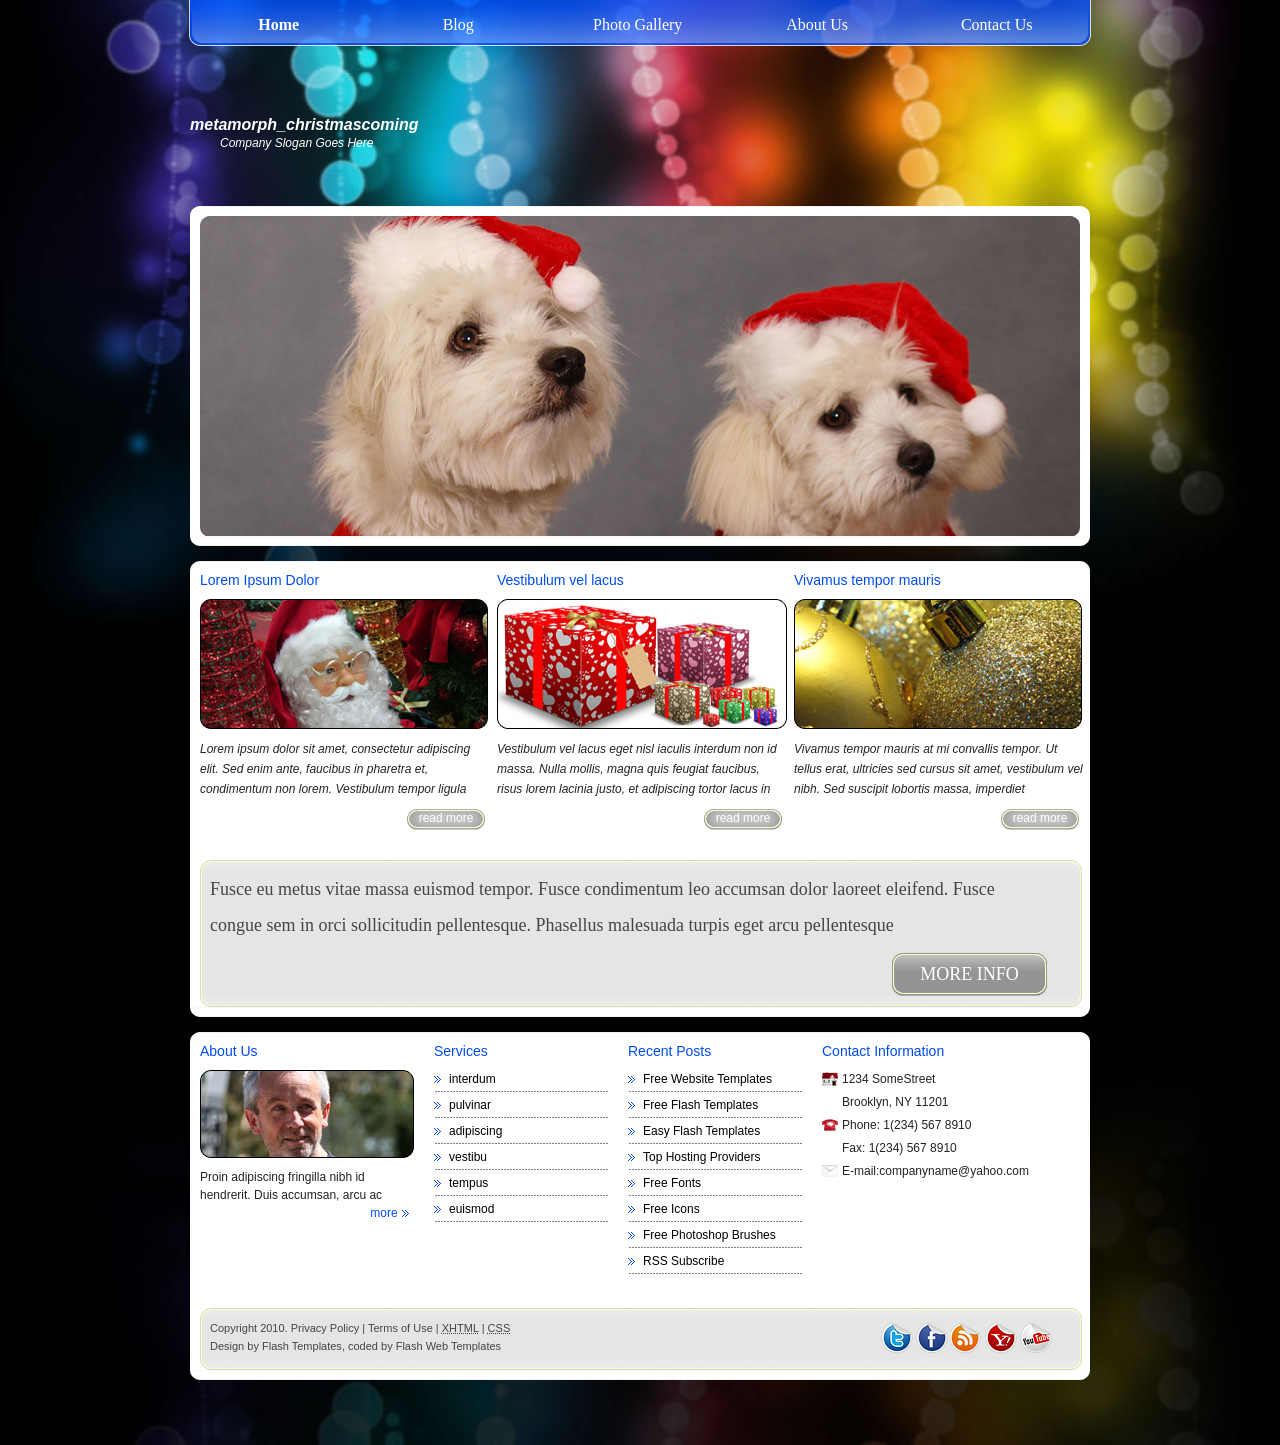
==== index.html @ 45e46383 "adding website template files" ====
<!DOCTYPE html PUBLIC "-//W3C//DTD XHTML 1.0 Transitional//EN" "http://www.w3.org/TR/xhtml1/DTD/xhtml1-transitional.dtd">
<html xmlns="http://www.w3.org/1999/xhtml">
    <head>
        <meta http-equiv="content-type" content="text/html; charset=utf-8" />
        <title>Metamorphosis Design Free Css Templates</title>
        <meta name="keywords" content="" />
        <meta name="description" content="" />
        <link href="styles.css" rel="stylesheet" type="text/css" media="screen" />
		
<!-- Begin JavaScript -->

		<script type="text/javascript" src="lib/jquery-1.3.2.min.js"></script>
		<script type="text/javascript" src="lib/jquery.tools.js"></script>
    	<script type="text/javascript" src="lib/jquery.custom.js"></script>

    </head>
    <body>
        <div id="bg_top">
            <div id="menu">
                <ul>
                    <li><a href="index.html" class="active">Home</a></li>
                    <li><a href="blog.html">Blog</a></li>
                    <li><a href="gallery.html">Photo Gallery</a></li>
                    <li><a href="aboutus.html">About Us</a></li>
                    <li><a href="contact.html">Contact Us</a></li>
                </ul>
                <div style="clear: both"></div>
            </div>
            <div id="wrap">
                <div id="logo">
                    <h1><a href="#">metamorph_christmascoming</a></h1>
                    <a href="#"><small>Company Slogan Goes Here</small></a>
                </div>
                <div class="con_top"></div>
                <div class="prev_box_header">
				
				   <div id="slider_bg">
						<div class="waveshow">
							<img src="images/page1.jpg" alt="" title="Some Text 1 Goes Here" />
							<img src="images/page2.jpg" alt="" title="Some Text 2 Goes Here" />
							<img src="images/page3.jpg" alt="" title="Some Text 3 Goes Here" />
						</div> <!-- waveshow -->
					</div> <!-- slider_bg -->				
				
                </div>
                <div class="con_bot"></div>
                <div class="clear_con"></div>
                <div class="con_top"></div>
                <div class="prev_box">
                    <div class="column3">
                        <div class="col1">
                            <h3>Lorem Ipsum Dolor</h3>
                            <a href="#"><img src="images/img1.jpg" alt="" title="" /></a>
                            <p>Lorem ipsum dolor sit amet, consectetur adipiscing elit. Sed enim ante, faucibus in pharetra et, condimentum non lorem. Vestibulum tempor ligula </p>
                            <div class="read"><a href="#">read more</a></div>
                        </div>
                        <div class="col2">
                            <h3>Vestibulum vel lacus</h3>
                            <a href="#"><img src="images/img2.jpg" alt="" title="" /></a>
                            <p>Vestibulum vel lacus eget nisl iaculis interdum non id massa. Nulla mollis, magna quis feugiat faucibus, risus lorem lacinia justo, et adipiscing tortor lacus in</p>
                            <div class="read"><a href="#">read more</a></div>
                        </div>
                        <div class="col3">
                            <h3>Vivamus tempor mauris</h3>
                            <a href="#"><img src="images/img3.jpg" alt="" title="" /></a>
                            <p>Vivamus tempor mauris at mi convallis tempor. Ut tellus erat, ultricies sed cursus sit amet, vestibulum vel nibh. Sed suscipit lobortis massa, imperdiet </p>
                            <div class="read"><a href="#">read more</a></div>
                        </div>
                        <div style="clear: both"></div>

                        <div class="more_top"></div>
                        <div class="more_bg">
                            <p>Fusce eu metus vitae massa euismod tempor. Fusce condimentum leo accumsan dolor laoreet eleifend. Fusce congue sem in orci sollicitudin pellentesque. Phasellus malesuada turpis eget arcu pellentesque </p>
                            <div class="more"><a href="#">more info</a></div>
                            <div style="clear: both"></div>
                        </div>
                        <div class="more_bot"></div>
                    </div>
                </div>
                <div class="con_bot"></div>


                <div class="clear_con"></div>
                <div class="con_top"></div>
                <div id="footer_box">
                    <div class="foot_column4">
                        <div class="foot_col1">
                            <h3>About Us</h3>
                            <a href="#"><img src="images/img4.jpg" alt="" title="" style="padding-bottom: 10px;"/></a>
                            <p>Proin adipiscing fringilla nibh id hendrerit. Duis accumsan, arcu ac</p>
                            <div class="footer_more"><a href="#">more</a></div>
                        </div>
                        <div class="foot_col2">
                            <h3>Services</h3>
                            <ul class="ls">
                                <li><a href="#">interdum</a></li>
                                <li><a href="#">pulvinar</a></li>
                                <li><a href="#">adipiscing</a></li>
                                <li><a href="#">vestibu</a></li>
                                <li><a href="#">tempus</a></li>
                                <li><a href="#">euismod </a></li>

                            </ul>
                        </div>
                        <div class="foot_col3">
                            <h3>Recent Posts</h3>
                            <ul class="ls">
                                <li><a href="#">Free Website Templates</a></li>
                                    <li><a href="#">Free Flash Templates</a></li>
                                    <li><a href="#">Easy Flash Templates</a></li>
                                    <li><a href="#">Top Hosting Providers</a></li>
                                    <li><a href="#">Free Fonts</a></li>
				    <li><a href="#">Free Icons</a></li>
				    <li><a href="#">Free Photoshop Brushes</a></li>
				    <li><a href="#">RSS Subscribe</a></li>
                            </ul>
                        </div>
                        <div class="foot_col4">
                            <h3>Contact Information</h3>
                            <div class="pad_left" style="background: url(images/home.png) no-repeat left center">
                                1234 SomeStreet
                            </div>
                            <div class="pad_left">
                                Brooklyn, NY 11201
                            </div>
                            <div class="pad_left" style="background: url(images/phone.png) no-repeat left center">
                                Phone:  1(234) 567 8910
                            </div>
                            <div class="pad_left">
                                Fax: 1(234) 567 8910
                            </div>
                            <div class="pad_left" style="background: url(images/contact.png) no-repeat left center">
                                E-mail:companyname@yahoo.com
                            </div>
                        </div>
                        <div style="clear: both"></div>
                    </div>
                    <div id="footer">
                        <div class="more_top"></div>
                        <div class="footer_bg">
                            <div id="footer_text" style="float: left;">
                                <p>Copyright  2010. <a href="#">Privacy Policy</a> | <a href="#">Terms of Use</a> | <a href="http://validator.w3.org/check/referer" title="This page validates as XHTML 1.0 Transitional"><abbr title="eXtensible HyperText Markup Language">XHTML</abbr></a> | <a href="http://jigsaw.w3.org/css-validator/check/referer" title="This page validates as CSS"><abbr title="Cascading Style Sheets">CSS</abbr></a></p>
                    <!-- Please DO NOT remove the following notice --><p>Design by <a href="http://www.metamorphozis.com/" title="Flash Templates">Flash Templates</a>, coded by <a href="http://www.flashtemplatesdesign.com/" title="Flash Web Templates">Flash Web Templates</a></p><!-- end of copyright notice-->
                            </div>
                            <div class="footer_img">
                                <a href="#"><img src="images/link1.png" alt="" title=""/></a>
                                <a href="#"><img src="images/link2.png" alt="" title=""/></a>
                                <a href="#"><img src="images/link3.png" alt="" title=""/></a>
                                <a href="#"><img src="images/link4.png" alt="" title=""/></a>
                                <a href="#"><img src="images/link5.png" alt="" title=""/></a>
                            </div>
                            <div style="clear: both"></div>
                        </div>
                        <div class="more_bot"></div>
                    </div>
                </div>
                <div class="con_bot"></div>
                <div class="clear_con"></div>
            </div>
        </div>
    </body>
</html>
---- styles.css ----
/*
Design by Metamorphosis Design
http://www.metamorphozis.com
Released for free under a Creative Commons Attribution 2.5 License
*/

*{
    margin: 0px;
    padding: 0px;
}

img{
    padding: 0px;
    border: none;
}

a{
    color: #000000;
    font-weight: bold;
    text-decoration: none;
}

a:hover {
    text-decoration: none;
    color: #a7001c;
}

body {	
    font-family: Arial, Helvetica, sans-serif;
    font-size: 12px;
    line-height: 18px;
    color: #232323;
    background: #000000 url(images/bg_bot.jpg) no-repeat bottom center;
    padding-bottom: 50px;
}

#bg_top{
    background: url(images/bg.jpg) no-repeat top center;
}

#wrap{
    width: 900px;
    margin: 0 auto;
}

/*Menu*/

#menu{
    width: 902px;
    background: url(images/menu_bg.png) no-repeat top;
    margin: 0 auto;

}

#menu ul {
    padding-left: 0px;
    list-style: none;
}

#menu li {
    display: inline;
}

#menu ul li a{
    font-family: Georgia,'Times New Roman',times,serif;
    font-size: 16px;
    color: #ffffff;
    text-align: center;
    font-weight: normal;
    text-decoration: none;
    display: block;
    float: left;
    width: 19.9%;
    height: 30px;
    padding-top: 16px;

}

#menu ul li a:hover, #menu ul li .active{
    font-weight: bold;
}

/*logo*/

#logo{
    padding-top: 70px;
    height: 90px;
}

#logo a{
    text-decoration: none;
    color: #ffffff;
}

#logo h1{
    font-family: Arial, Helvetica, sans-serif;
    font-size: 16px;
    font-style: italic;
    color: #ffffff;
    font-weight: normal;
}

#logo small{
    font-family: Arial, Helvetica, sans-serif;
    font-size: 12px;
    font-style: italic;
    color: #ffffff;
    font-weight: normal;
    padding-left: 30px;
}

/*content*/
.clear_con{
    height: 15px;
    clear: both;
}

.con_top{
    background: url(images/con_top.png) no-repeat top left;
    height: 10px;
}

.con_bot{
    background: url(images/con_bot.png) no-repeat top left;
    height: 10px;
}

/*prev box*/

.prev_box{
    background: #ffffff;
    padding-left: 10px;
    min-height: 380px;
}

.prev_box_header{
    background: #ffffff;
    padding-left: 10px;
}


#page1{
    background: url(images/page1.jpg) no-repeat left top;
    width: 880px;
    height: 321px;
}


.but_left, .but_right{
    padding-top: 150px;
    padding-left: 10px;
    padding-right: 10px;
}
.but_left{
    float: left;
}

.but_right{
    float: right;
}

.prev_text{
    padding-top: 105px;
    padding-left: 20px;
    clear: both;
}

h2{
    font-family: Georgia,'Times New Roman',times,serif;
    font-size: 14px;
    color: #003495;
    font-weight: normal;
}

h3{
    color: #004cf4;
    font-family: Arial, Helvetica, sans-serif;
    font-size: 14px;
    font-weight: normal;
    padding-bottom: 10px;
}

.read a{
    background: url(images/read_more.png) no-repeat center;
    width: 78px;
    height: 21px;
    display: block;
    text-align: center;
    color: #ffffff;
    font-weight: normal;
    float: right;
    margin-right: 5px;
    margin-top: 10px;
}

.more a{
    background: url(images/more.png) no-repeat center;
    width: 155px;
    height: 31px;
    display: block;
    text-align: center;
    color: #ffffff;
    font-weight: normal;
    font-size: 18px;
    text-transform: uppercase;
    padding-top: 12px;
    float: right;
    margin-right: 5px;
    margin-top: 10px;
    font-family: Georgia,'Times New Roman',times,serif;
}

/*footer*/

#footer_box{
    background: #ffffff;
    padding-left: 10px;
}

.footer_bg{
    background: url(images/more_bg.jpg) repeat-y center;
    width: 842px;
    padding-right: 30px;
    padding-left: 10px;
}

.foot_col1, .foot_col2, .foot_col3, .foot_col4{
    float: left;
}

.foot_col1{
    width: 214px;
}

.foot_col2, .foot_col3{
    width: 174px;
    padding-left: 20px;
}

.foot_col4{
    width: 234px;
    padding-left: 20px;
}

#footer a, #footer p{
    font-family: Arial,Helvetica,sans-serif;
    font-size: 11px;
    color: #454545;
    font-weight: normal;
}

.footer_text{
    float: left;
}

.footer_img{
    float: right;
    padding-top: 3px;
}

.footer_more a{
    background: url(images/ls1.png) no-repeat center right;
    width: 50px;  
    display: block;
    text-align: center;
    color: #004cf4;
    font-weight: normal;
    float: right;
    margin-right: 5px;
}

.ls{
    list-style: none;
    padding-left: 0px;
}

.ls li{
    margin-bottom: 4px;

    background: url(images/bot_bor.png) repeat-x bottom;
}

.ls li a{
    background: url(images/ls1.png) no-repeat 0px 6px;
    display: block;
    padding-left: 15px;
    padding-bottom: 4px;
    color: #000000;
    font-weight: normal;
}

.ls li a:hover{
    color: #a7001c;
}

.ls_style{
    background: url(images/ls1.png) no-repeat 0px 6px;
    display: block;
    padding-left: 15px;
    color: #000000;
}

.bot_bor{
    background: url(images/bot_bor.png) repeat-x bottom;
    padding-top: 10px;
    padding-left: 30px;
    padding-bottom: 15px;
    margin-bottom: 20px;
}

.pad_left{
    padding-left: 20px;
    margin-bottom: 5px;
}

/*index*/

.col1 p, .col2 p, .col3 p{
    line-height: 20px;
    font-style: italic;
    padding-top: 10px;
}

.col1, .col2, .col3{
    width: 290px;
    float: left;
}

.col1, .col2{
    padding-right: 7px;
}

.more_top{
    background: url(images/more_top.jpg) no-repeat bottom;
    width: 882px;
    height: 11px;
    padding-top: 30px;
}

.more_bg{
    background: url(images/more_bg.jpg) repeat-y center;
    width: 852px;
    padding-right: 30px;
}

.more_bg p{
    font-family: Georgia,'Times New Roman',times,serif;
    font-size: 18px;
    color: #454545;
    line-height: 36px;
    padding-left: 10px;
    padding-right: 10px;
}

.more_bot{
    background: url(images/more_bot.jpg) no-repeat bottom;
    width: 882px;
    height: 11px;
}

/*gallery*/

.row {
    padding-left: 1px;
    height: 270px;
}

.box_img2 {
    width: 273px;
    padding: 3px 0px 0px 3px;
    float:left;
}

.box_razd {
    width: 24px;
    height: 50px;
    float: left;
}

.box_img2 h4 {
    font-family: Georgia,'Times New Roman',times,serif;
    font-size:18px;
    font-weight: normal;
    color: #004cf4;
    text-align: left;
    padding-bottom: 20px;
    padding-left: 60px;
}

.pirobox_gal1
{
    width: 298px;
    height: 123px;
    display: block;
}

.pirobox_gal1:hover
{
    width: 298px;
    height: 123px;
    display: block;
    background:url(images/rol_over_galery.png) left top no-repeat;
}

.bold{
    font-weight: bold;
    padding-top: 10px;
}


/*contact*/

.contact_content_bg{
    background: url(images/con_bg.png) repeat-y center;
    padding-left: 20px;
}

.contact_content_left{
    padding-right: 20px;
    float: left;
    width: 586px;
}

.contact_content_left p{
    line-height: 20px;
}

.contact_content_right{
    float: left;
    width: 274px;
}

#contact_form fieldset {
    border: none;
}

#contact_form input {
    margin-bottom: 5px;
}

#contact-submit{
    width: 78px;
    height: 23px;
    color: #000000;
    background: url(images/read_more.png);
    background-repeat:no-repeat;
    background-position:left bottom;
    border: none;
    font-family: Arial, Helvetica, sans-serif;
    font-size: 12px;
    font-weight: normal;
}

#contact-clear{
    width: 78px;
    height: 23px;
    color: #000000;
    background: url(images/read_more.png);
    background-repeat:no-repeat;
    background-position:left bottom;
    border: none;
    font-family: Arial, Helvetica, sans-serif;
    font-size: 12px;
    font-weight: normal;
}

#con_name, #con_email, #con_website {
    width: 566px;
    height: 26px;
    padding-top: 0px;
    padding-left: 10px;
    padding-right: 10px;
    border: none;
    background: url(images/input_bg.jpg);
    background-repeat:no-repeat;
    background-position:left top;
    color: #000000;
    padding-bottom: 5px;
}

#con_mess {
    width: 566px;
    height: 125px;
    padding-top: 4px;
    padding-left: 10px;
    padding-right: 10px;
    padding-bottom: 15px;
    border: none;
    background: url(images/mess_text.jpg);
    background-repeat:no-repeat;
    background-position:left top;
    color: #000000;
    margin-bottom: 10px;
}

h5 {
    font-family: Georgia,'Times New Roman',times,serif;
    font-size:18px;
    font-weight: normal;
    color: #004cf4;
    text-align: left;
    padding-top: 20px;
    padding-bottom: 10px;
}

.contact_content_left h6 {
    font-family: Georgia,'Times New Roman',times,serif;
    font-size:18px;
    font-weight: normal;
    color: #004cf4;
    text-align: left;
    padding-top: 5px;
    padding-bottom: 10px;
}

.contact_content_left h5{
    background: url(images/bot_bor.png) repeat-x bottom;
    padding-top: 0px;
    margin-bottom: 10px;
}

.contact_content_right h6{
    font-family: Georgia,'Times New Roman',times,serif;
    font-size: 18px;
    font-weight: normal;
    color: #ffffff;
    background: url(images/title.jpg) no-repeat top left;
    text-align: center;
    width: 274px;
    height: 40px;
    padding-top: 14px;
}

.pad_left_con{
    padding-left: 20px;
    padding-right: 20px;
    padding-bottom: 20px;
}

/*aboutus*/

.datebox{
    background: url(images/bot_bor.png) repeat-x bottom;
    padding-bottom: 10px;
    margin-bottom: 20px;
}

.datebox a{
    font-weight: normal;
}

.date, .user, .com{
    width: 33.3%;
    float: left;
}

.date a{
    background: url(images/date.jpg) no-repeat 0px 1px;
    padding-left: 20px;
    display: block;
    height: 17px;
    margin-left: 3px;
}

.user a{
    background: url(images/user.jpg) no-repeat 0px 3px;
    padding-left: 20px;
    display: block;
    height: 17px;
}

.com a{
    background: url(images/com.jpg) no-repeat 0px 3px;
    padding-left: 20px;
    display: block;
    height: 17px;
}

/* Header Scroll */

.nivoSlider { position:relative;}
.nivoSlider img { position:absolute; top:0px; left:0px;}
.nivoSlider a.nivo-imageLink { position:absolute; top:0px; left:0px; width:100%; height:100%; border:0; padding:0; margin:0; z-index:60; display:none;}
.nivo-slice { display:block; position:absolute; z-index:50; height:100%; }
.nivo-caption {	position:absolute; left:0px; bottom:0px;  color:#000; width:100%; z-index:89; padding-left: 10px; font-weight: bold}
.nivo-caption p { padding:10px 5px; margin:0; text-indent:-9999%;}
.nivo-directionNav a {position:absolute; width:45px; height: 60px; top:41%; z-index:99; cursor:pointer; text-indent:-9999%;}
.nivo-prevNav { background-position: left bottom; left:20px; background:url(images/but_left.png) no-repeat;}
.nivo-nextNav { background-position: left top; right: 0px; background:url(images/but_right.png) no-repeat;}
.nivo-controlNav { bottom:-20px; position:absolute; right:0;}
.nivo-controlNav a { float:left; width:14px; height:14px; display:block; position:relative; z-index:99;	cursor:pointer; text-indent:-9999%; background:url(images/scroll_small.png) no-repeat scroll right top;}
.nivo-controlNav a.active {	background-position:left top; margin-top:-1px;}
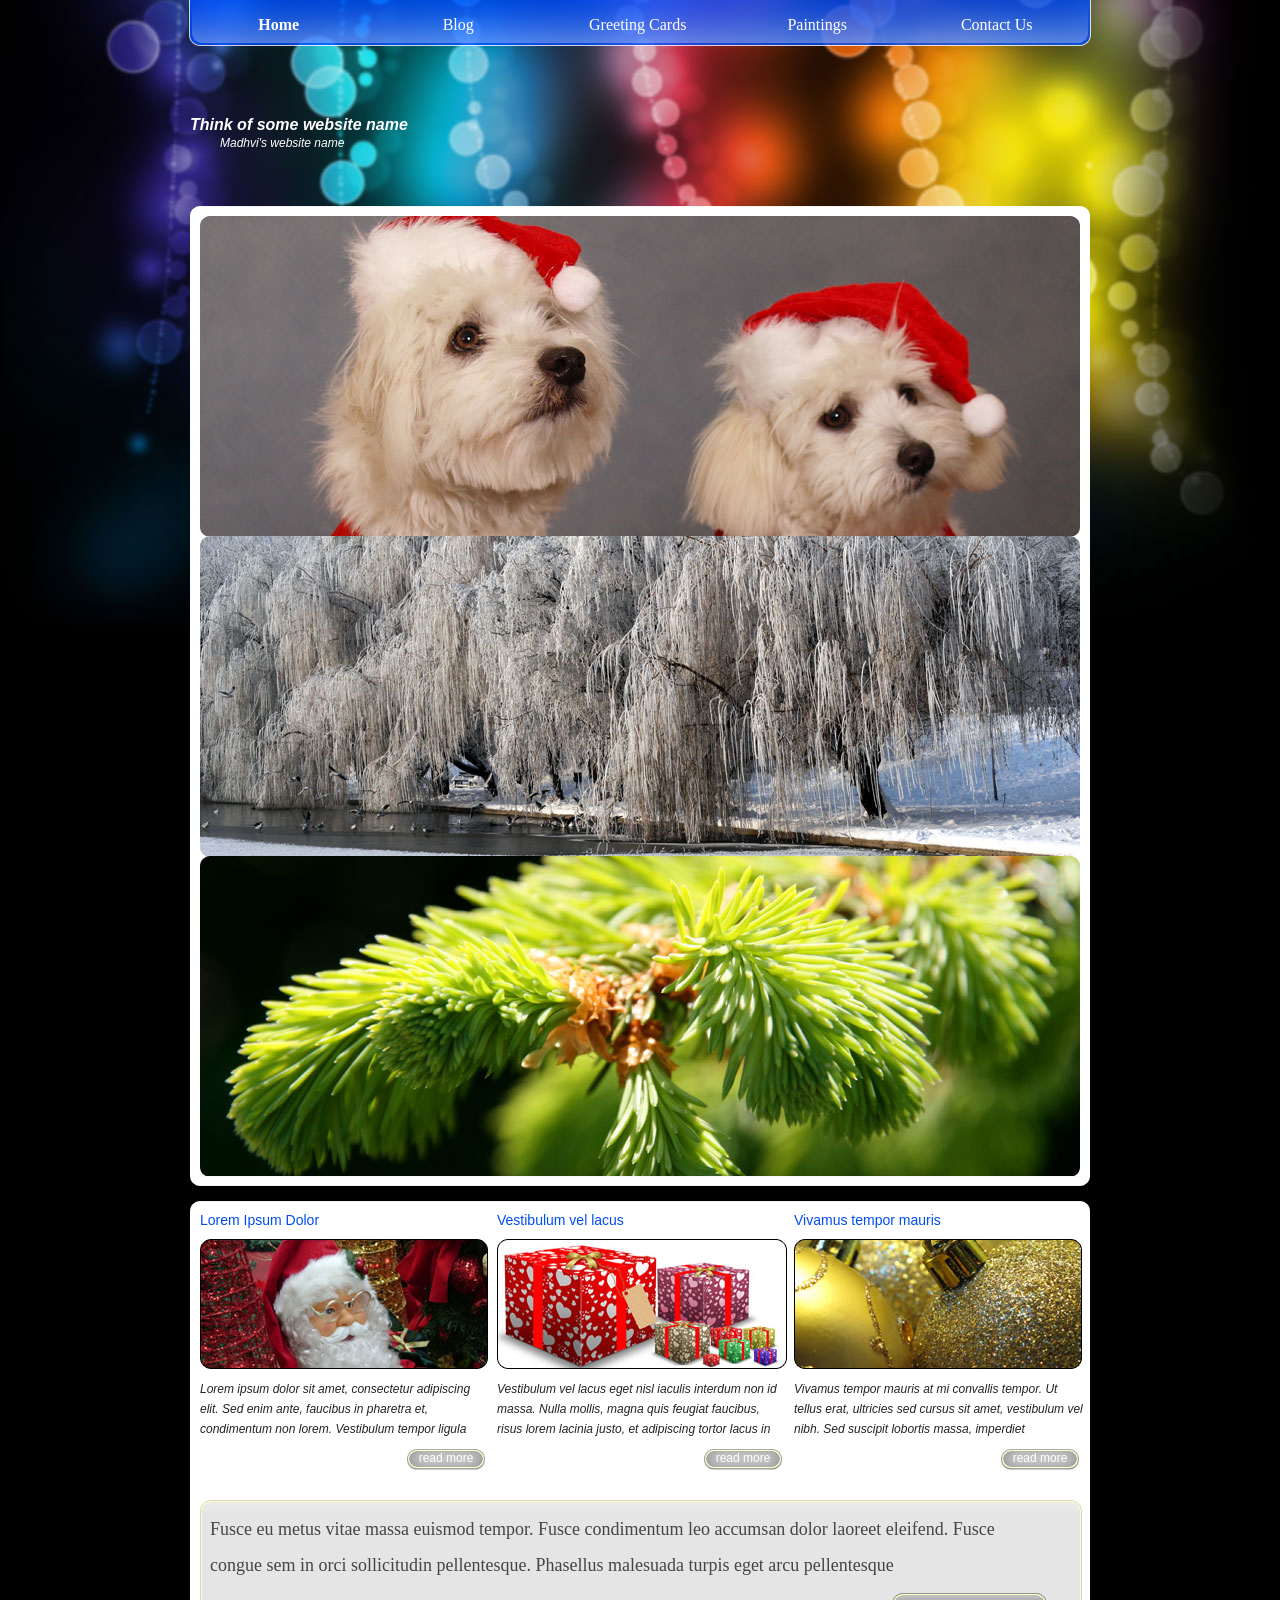
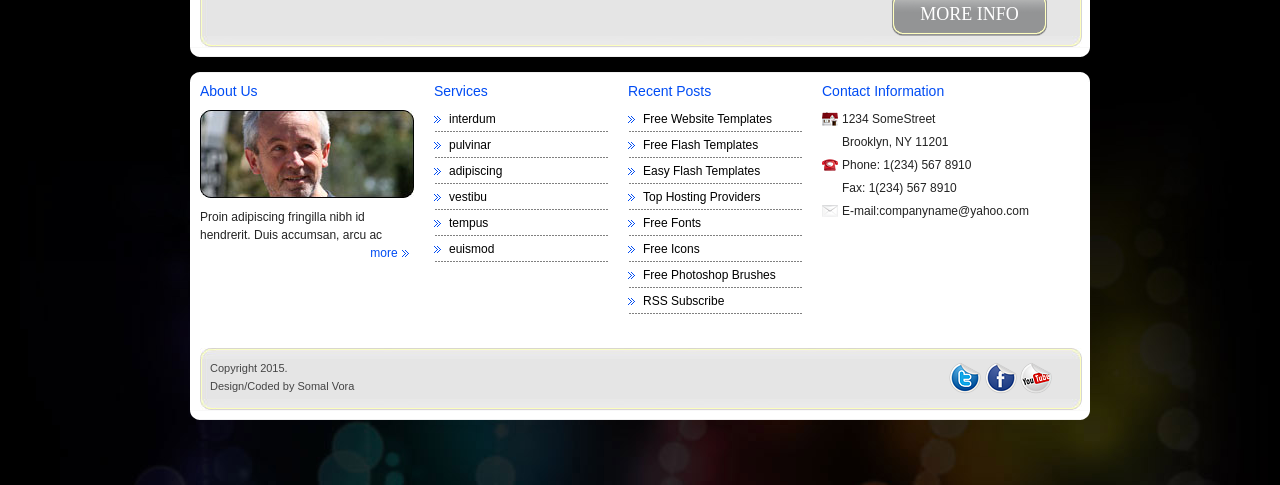
==== commit a0f44446: "Adding header and footer.html files" ====
--- a/index.html
+++ b/index.html
@@ -8,28 +8,30 @@
         <link href="styles.css" rel="stylesheet" type="text/css" media="screen" />
 		
 <!-- Begin JavaScript -->
+            
+        <script type="text/javascript" src="lib/jquery.custom.js"></script>
+        <script type="text/javascript" src="lib/jquery-2.1.4.min.js"></script>
+        <script type="text/javascript" src="lib/jquery.tools.js"></script>
 
-		<script type="text/javascript" src="lib/jquery-1.3.2.min.js"></script>
-		<script type="text/javascript" src="lib/jquery.tools.js"></script>
-    	<script type="text/javascript" src="lib/jquery.custom.js"></script>
+        <script> 
+            $(document).ready(function(){
+            $("#header").load("header.html"); 
+            $("#footer").load("footer.html"); 
+            });
+        </script>
 
     </head>
     <body>
         <div id="bg_top">
-            <div id="menu">
-                <ul>
-                    <li><a href="index.html" class="active">Home</a></li>
-                    <li><a href="blog.html">Blog</a></li>
-                    <li><a href="gallery.html">Photo Gallery</a></li>
-                    <li><a href="aboutus.html">About Us</a></li>
-                    <li><a href="contact.html">Contact Us</a></li>
-                </ul>
-                <div style="clear: both"></div>
-            </div>
+
+            <!-- Loading Menu using JQuery -->
+                <div id="header" class="header"></div>
+
+
             <div id="wrap">
                 <div id="logo">
-                    <h1><a href="#">metamorph_christmascoming</a></h1>
-                    <a href="#"><small>Company Slogan Goes Here</small></a>
+                    <h1><a href="#">Think of some website name</a></h1>
+                    <a href="#"><small>Madhvi's website name</small></a>
                 </div>
                 <div class="con_top"></div>
                 <div class="prev_box_header">
@@ -135,24 +137,12 @@
                         </div>
                         <div style="clear: both"></div>
                     </div>
+
+
+                    <!--Footer Starts here -->
                     <div id="footer">
-                        <div class="more_top"></div>
-                        <div class="footer_bg">
-                            <div id="footer_text" style="float: left;">
-                                <p>Copyright  2010. <a href="#">Privacy Policy</a> | <a href="#">Terms of Use</a> | <a href="http://validator.w3.org/check/referer" title="This page validates as XHTML 1.0 Transitional"><abbr title="eXtensible HyperText Markup Language">XHTML</abbr></a> | <a href="http://jigsaw.w3.org/css-validator/check/referer" title="This page validates as CSS"><abbr title="Cascading Style Sheets">CSS</abbr></a></p>
-                    <!-- Please DO NOT remove the following notice --><p>Design by <a href="http://www.metamorphozis.com/" title="Flash Templates">Flash Templates</a>, coded by <a href="http://www.flashtemplatesdesign.com/" title="Flash Web Templates">Flash Web Templates</a></p><!-- end of copyright notice-->
-                            </div>
-                            <div class="footer_img">
-                                <a href="#"><img src="images/link1.png" alt="" title=""/></a>
-                                <a href="#"><img src="images/link2.png" alt="" title=""/></a>
-                                <a href="#"><img src="images/link3.png" alt="" title=""/></a>
-                                <a href="#"><img src="images/link4.png" alt="" title=""/></a>
-                                <a href="#"><img src="images/link5.png" alt="" title=""/></a>
-                            </div>
-                            <div style="clear: both"></div>
-                        </div>
-                        <div class="more_bot"></div>
                     </div>
+
                 </div>
                 <div class="con_bot"></div>
                 <div class="clear_con"></div>
